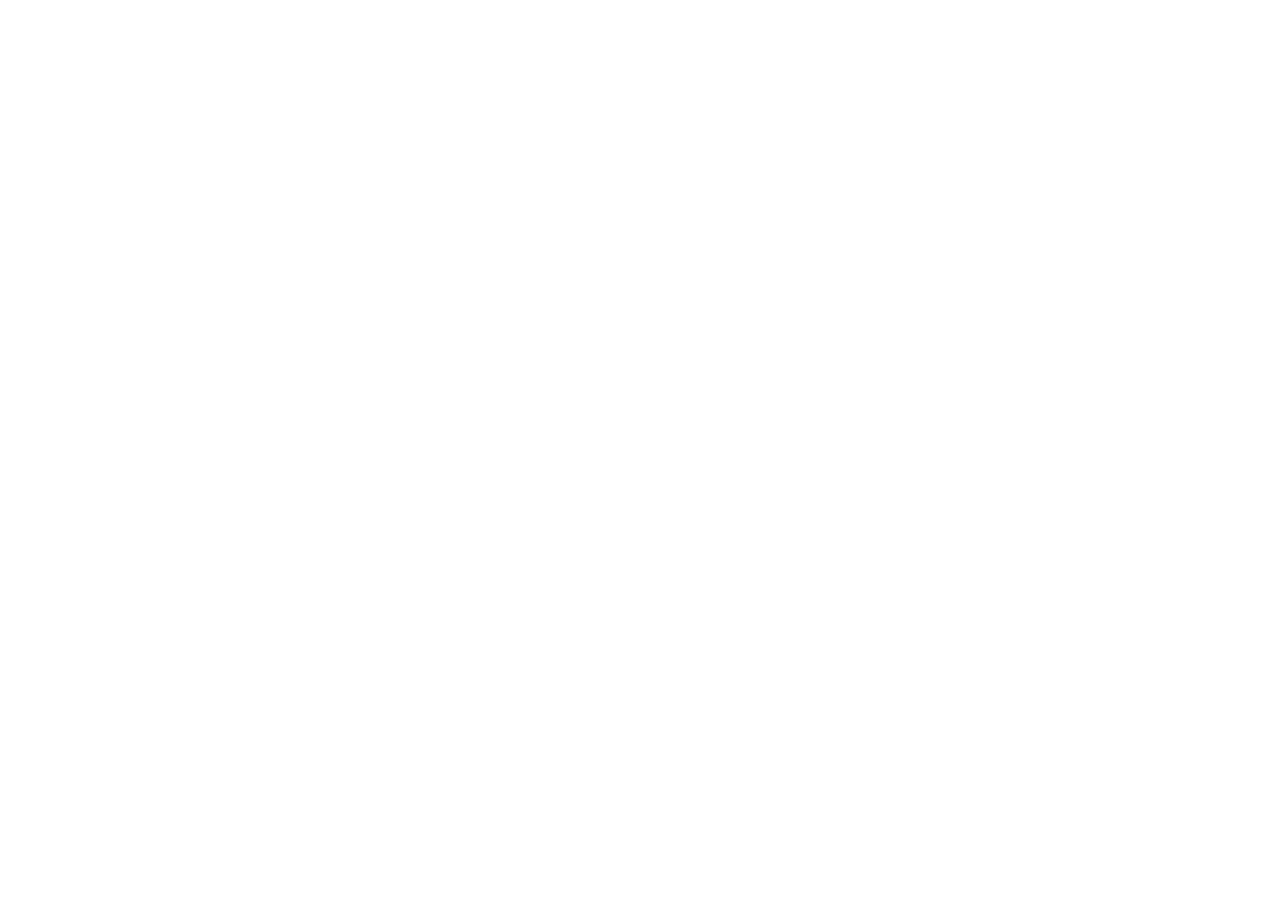
==== Game/index.html @ ba404bac "Create index.html" ====
<!DOCTYPE html>
<html lang="en">
<head>
    <meta charset="UTF-8">
    <meta name="viewport" content="width=device-width, initial-scale=1.0">
    <title>Document</title>
</head>
<body>
    
    <style>
      
    </style>

    <div id="container">
        <div id="gameCanvas">
            <div id="player"></div>
            <div id="item"></div>
        </div>
        <div id="controls">
            <div id="debug"></div>
            <div id="debug1"></div>
        </div>
    </div>

    <script>
      
    </script>
</body>
</html>
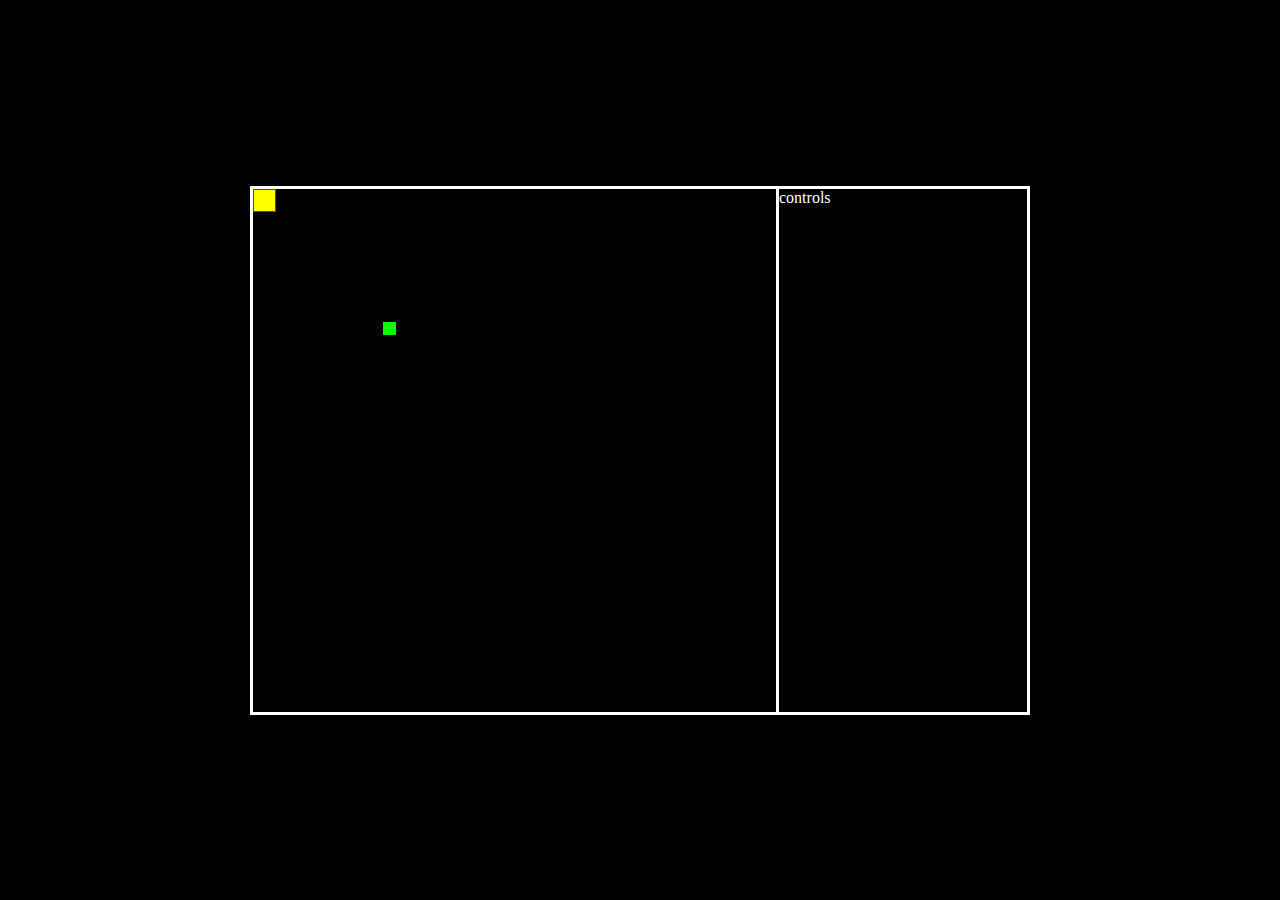
==== commit 101b17ee: "Update index.html" ====
--- a/Game/index.html
+++ b/Game/index.html
@@ -4,26 +4,36 @@
     <meta charset="UTF-8">
     <meta name="viewport" content="width=device-width, initial-scale=1.0">
     <title>Document</title>
+    <link rel="stylesheet" href="styles.css">
 </head>
 <body>
-    
-    <style>
-      
-    </style>
-
     <div id="container">
         <div id="gameCanvas">
             <div id="player"></div>
-            <div id="item"></div>
+            <div id="item" value="green-object" name="Green-object"></div>
+            <div id="block"></div>
+            
         </div>
         <div id="controls">
-            <div id="debug"></div>
-            <div id="debug1"></div>
+            <div id="buttonControls">controls</div>
+            <div id="debugs">
+                <div id="debug"></div>
+                <div id="debug1"></div>
+                <div id="debug3"></div>
+                <div id="debug5"></div>
+                <div id="debug6"></div>
+            </div>
+            <div id="domain">
+                <div id="inventory"></div>        
+            </div>
+            <div id="items">
+                <div id="axe"></div>
+                <div id="pickaxe"></div>
+                <div id="sword"></div>
+                <div id="hammer"></div>
+                <div id="bread"></div>
+            </div>
         </div>
-    </div>
-
-    <script>
-      
-    </script>
+    <script src="Scripts.js"></script>
 </body>
 </html>
--- a/Game/styles.css
+++ b/Game/styles.css
@@ -0,0 +1,193 @@
+*
+        {
+            margin: 0;
+            padding: 0;
+            outline: 0;
+            border: 0;
+            box-sizing: border-box;
+        }
+
+        body
+        {
+            background: #000;
+        }
+
+        #container
+        {
+            height: 100vh;
+            width: 100%;
+            display: flex;
+            justify-content: center;
+            align-items: center;
+            flex-direction: column;
+        } 
+
+        #gameCanvas
+        {
+            height: 529px;
+            width: 529px;
+            border: 3px solid #fff;
+            position: relative;
+        }
+
+        #player
+        {
+            height: 23px;
+            width: 23px;
+            background: #f00;
+            position: absolute;
+            top: 0;
+            left: 0;
+        }
+
+        #item
+        {
+            height: 13px;
+            width: 13px;
+            background: #0f0;
+            position: absolute;
+            top: 133px;
+            left: 130px;
+        }
+
+        .chunk {
+            position: relative;
+            width: 100%;
+            height: 100%;
+            border: 1px solid #555;
+            cursor: pointer;
+        }
+
+        .chunk:hover {
+            border-color: white;
+        }
+
+        #player {
+            position: absolute;
+            height: 23px;
+            width: 23px;
+            background: red;
+            transition: transform 0.1s;
+        }
+
+        * {
+            margin: 0;
+            padding: 0;
+            box-sizing: border-box;
+        }
+
+        body {
+            background: #000;
+        }
+
+        #container {
+            height: 100vh;
+            width: 100%;
+            display: flex;
+            justify-content: center;
+            align-items: center;
+        }
+
+        #gameCanvas {
+            position: relative;
+            overflow: hidden;
+            width: 529px;
+            height: 529px;
+            display: grid;
+            grid-template-columns: repeat(16, 1fr);
+            grid-template-rows: repeat(16, 1fr);
+            gap: 0;
+            border: 3px solid #fff;
+        }
+
+        #debug
+        {
+            color: #fff;
+        }
+
+        #debug1
+        {
+            color: #fff;
+        }
+
+        #debug3
+        {
+            color: #fff;
+        }
+
+        #block
+        {
+            position: absolute;
+            height: 23px;
+            width: 23px;
+            top: 10;
+            left: 10;
+            background: #ff0;
+            border: 1px solid #f00;
+        }
+
+        @keyframes break
+        {
+            0%
+            {
+                transform: translateY(7px);
+            }
+            50%
+            {
+                transform: translateY(0px);
+            }
+            100%
+            {
+                transform: translateY(-7px);
+            }
+        }
+
+        @keyframes drop
+        {
+            0%
+            {
+                transform: translateY(3px);
+            }
+            50%
+            {
+                transform: translateY(0px);
+            }
+            100%
+            {
+                transform: translateY(-3px);
+            }
+        }
+
+        #buttonControls
+        {
+            color: #fff;
+        }
+
+        #debug6
+        {
+            color: #0f0;
+        }
+
+#container
+{
+    display: flex;
+    flex-direction: row;
+}
+
+#controls
+{
+    width: 251px;
+    height: 529px;
+    border-top: 3px solid #fff;
+    border-right: 3px solid #fff;
+    border-bottom: 3px solid#fff;
+    display: flex;
+    flex-direction: column;
+    text-align: left;
+    justify-content: space-between;
+}
+
+#debugs
+{
+    font-size: 11px;
+}
